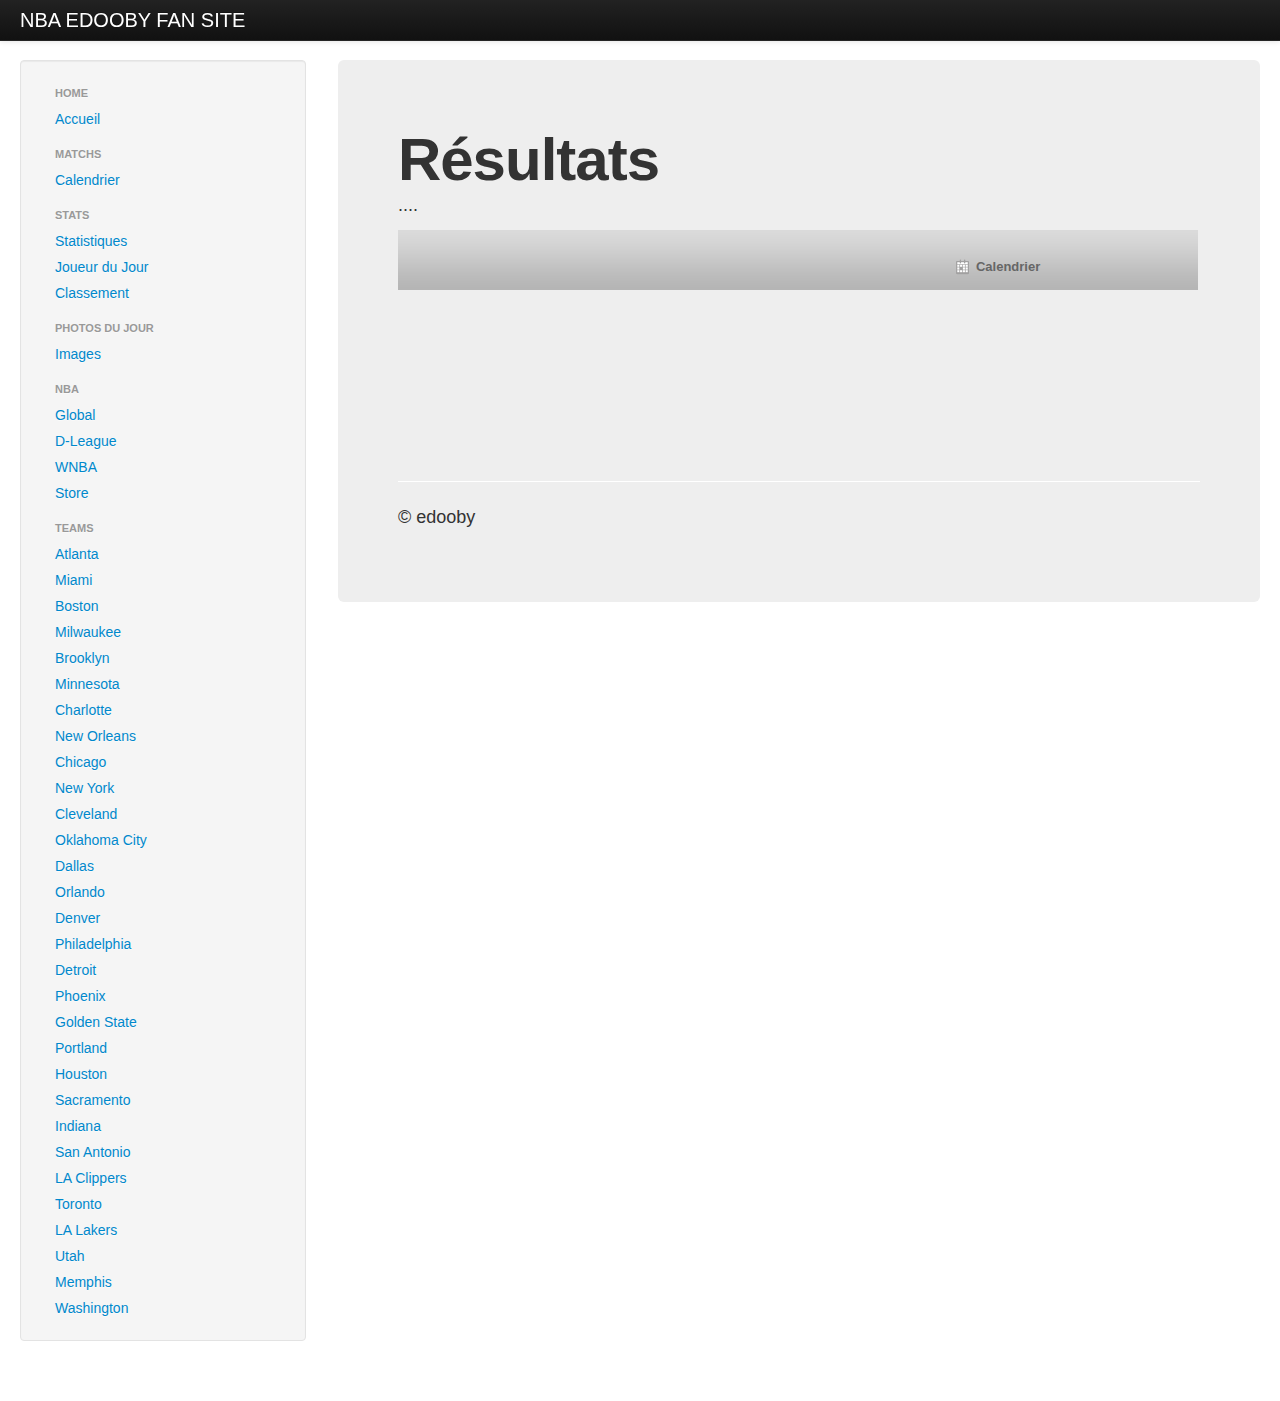
==== resultats.html @ 00b6b952 "index page with bootstrap results page CSS updated" ====
<!DOCTYPE html>
<html lang="en">
  <head>
    <meta charset="utf-8">
    <title>NBA fan site</title>
    <meta name="viewport" content="width=device-width, initial-scale=1.0">
    <meta name="description" content="">
    <meta name="author" content="">
	<meta name="application-name" content="EDOOBY"/>
	<meta name="msapplication-TileColor" content="#000000"/>
	<link rel="stylesheet" type="text/css" href="nba/player-v4/nba/styles/header.css" />
	<link rel="stylesheet" type="text/css" href="nba/player-v4/nba/styles/common.css" />
	<link rel="stylesheet" type="text/css" href="nba/player-v4/nba/styles/slideshow.css" />
	<link rel="stylesheet" type="text/css" href="nba/player-v4/nba/styles/combobox.css" />
	<link rel="stylesheet" type="text/css" href="nba/player-v4/nba/styles/scroller.css" />
	<link rel="stylesheet" type="text/css" href="nba/player-v4/nba/styles/home.css" />
	<link rel="stylesheet" type="text/css" href="nba/player-v4/nba/styles/video.css" />
	<link rel="stylesheet" type="text/css" href="nba/player-v4/nba/styles/browse.css" />
	<link rel="stylesheet" type="text/css" href="nba/player-v4/nba/styles/footer.css" />
	<link rel="stylesheet" type="text/css" href="nba/player-v4/nba/styles/datepicker.css" />
	<script type="text/javascript" src="nba/player-v4/nba/scripts/jquery-1.6.2.min.js"></script>
	<script type="text/javascript" src="nba/player-v4/nba/scripts/jquery.touchcarousel-1.0.min.js"></script>
	<script type="text/javascript" src="nba/player-v4/nba/scripts/jquery.mousewheel.3.0.4.min.js"></script>
	<script type="text/javascript" src="nba/player-v4/nba/scripts/jquery.ui.datepicker.js"></script>
	<script type="text/javascript" src="nba/player-v4/nba/scripts/config.js"></script>
	<script type="text/javascript" src="nba/player-v4/nba/scripts/common.js"></script>
	<script type="text/javascript" src="nba/player-v4/nba/scripts/scroller.js"></script>
	<script type="text/javascript" src="nba/player-v4/nba/scripts/combobox.js"></script>
	<script type="text/javascript" src="nba/player-v4/nba/scripts/home.js"></script>
	<script type="text/javascript" src="nba/player-v4/nba/scripts/schedule.js"></script>
	<script type="text/javascript" src="nba/player-v4/nba/scripts/neulion/util.js"></script>
	<script type="text/javascript">
	  var _gaq = _gaq || [];
	  _gaq.push(['_setAccount', g_gaaccount]);
	  _gaq.push(['_trackPageview']);
	  (function() {
	    var ga = document.createElement('script'); ga.type = 'text/javascript'; ga.async = true;
	    ga.src = ('https:' == document.location.protocol ? 'https://ssl' : 'http://www') + '.google-analytics.com/ga.js';
	    var s = document.getElementsByTagName('script')[0]; s.parentNode.insertBefore(ga, s);
	  })();
	</script>
	

    <!-- Le styles -->
    <link href="bootstrap/css/bootstrap.css" rel="stylesheet">
    <style type="text/css">
      body {
        padding-top: 60px;
        padding-bottom: 40px;
      }
      .sidebar-nav {
        padding: 1px 5;
      }
    </style>
    <link href="bootstrap/css/bootstrap-responsive.css" rel="stylesheet">

    <!-- HTML5 shim, for IE6-8 support of HTML5 elements -->
    <!--[if lt IE 9]>
      <script src="http://html5shim.googlecode.com/svn/trunk/html5.js"></script>
    <![endif]-->

    <!-- Fav and touch icons -->
    <link rel="shortcut icon" href="../assets/ico/favicon.ico">
    <link rel="apple-touch-icon-precomposed" sizes="144x144" href="../assets/ico/apple-touch-icon-144-precomposed.png">
    <link rel="apple-touch-icon-precomposed" sizes="114x114" href="../assets/ico/apple-touch-icon-114-precomposed.png">
    <link rel="apple-touch-icon-precomposed" sizes="72x72" href="../assets/ico/apple-touch-icon-72-precomposed.png">
    <link rel="apple-touch-icon-precomposed" href="../assets/ico/apple-touch-icon-57-precomposed.png">
  </head>

  <body>
  
</script>

    <div class="navbar navbar-inverse navbar-fixed-top">
      <div class="navbar-inner">
        <div class="container-fluid">
          <a class="btn btn-navbar" data-toggle="collapse" data-target=".nav-collapse">
            <span class="icon-bar"></span>
            <span class="icon-bar"></span>
            <span class="icon-bar"></span>
          </a>
          <a class="brand" href="index.html">NBA EDOOBY FAN SITE</a>
        </div>
      </div>
    </div>
	

    <div class="container-fluid">
        <div class="row-fluid">
        <div class="span3">
        <div class="well sidebar-nav">
        <ul class="nav nav-list">
              <li class="nav-header">Home</li>
				<li><a href="index.html">Accueil</a></li>
            <li class="nav-header">Matchs</li>  
				<li><a href="calendrier.html">Calendrier</a></li>
              <li class="nav-header">Stats</li>
				<li><a href="stat.html">Statistiques</a></li>
				<li><a href="joueur_de_la_nuit.html">Joueur du Jour</a></li>
				<li><a href="classement.html">Classement</a></li>
              <li class="nav-header">Photos du jour</li>
				<li><a href="images.html">Images</a></li>
			  <li class="nav-header">NBA</li>
				<li><a href="http://www.nba.com/global/" class="teamNavGlobal">Global</a></li>
				<li><a href="http://www.nba.com/dleague/" class="teamNavDleague">D-League</a></li>
				<li><a href="http://www.wnba.com" class="teamNavWNBA">WNBA</a></li>
				<li><a href="http://www.nba.com/global/storelinkhandler.html" class="teamNavStore" target="_blank">Store</a></li>
			<li class="nav-header">Teams</li>
				<li><a href="http://www.nba.com/hawks/">Atlanta</a></li>
	            <li><a href="http://www.nba.com/heat/">Miami</a></li>
	            <li><a href="http://www.nba.com/celtics/">Boston</a></li>
	            <li><a href="http://www.nba.com/bucks/">Milwaukee</a></li>
	            <li><a href="http://www.nba.com/nets/">Brooklyn</a></li>
	            <li><a href="http://www.nba.com/timberwolves/">Minnesota</a></li>
	            <li><a href="http://www.nba.com/bobcats/">Charlotte</a></li>
	            <li><a href="http://www.nba.com/hornets/">New Orleans</a></li>
	          	<li><a href="http://www.nba.com/bulls/">Chicago</a></li>
	            <li><a href="http://www.nba.com/knicks/">New York</a></li>
	           	<li><a href="http://www.nba.com/cavaliers/">Cleveland</a></li>
	            <li><a href="http://www.nba.com/thunder/">Oklahoma City</a></li>
	           	<li><a href="http://www.nba.com/mavericks/">Dallas</a></li>
	            <li><a href="http://www.nba.com/magic/">Orlando</a></li>
	           	<li><a href="http://www.nba.com/nuggets/">Denver</a></li>
	            <li><a href="http://www.nba.com/sixers/">Philadelphia</a></li>
	           	<li><a href="http://www.nba.com/pistons/">Detroit</a></li>
	           	<li><a href="http://www.nba.com/suns/">Phoenix</a></li>
	           	<li><a href="http://www.nba.com/warriors/">Golden State</a></li>
	            <li><a href="http://www.nba.com/blazers/">Portland</a></li>
	           	<li><a href="http://www.nba.com/rockets/">Houston</a></li>
	            <li><a href="http://www.nba.com/kings/">Sacramento</a></li>
	           	<li><a href="http://www.nba.com/pacers/">Indiana</a></li>
	            <li><a href="http://www.nba.com/spurs/">San Antonio</a></li>
	          	<li><a href="http://www.nba.com/clippers/">LA Clippers</a></li>
	            <li><a href="http://www.nba.com/raptors/">Toronto</a></li>
	           	<li><a href="http://www.nba.com/lakers/">LA Lakers</a></li>
	            <li><a href="http://www.nba.com/jazz/">Utah</a></li>
	           	<li class="last" style="border-bottom:0px;"><a href="http://www.nba.com/grizzlies/">Memphis</a></li>
	            <li class="last" style="border-bottom:0px;"><a href="http://www.nba.com/wizards/">Washington</a></li>
			
		</ul>
	    </div><!--/.well -->
        </div><!--/span-->
       

		

	   <div class="span9">
          <div class="hero-unit">
		  
		  
	
            <h1>R&eacute;sultats</h1>
            <p>.... </p>
<script type="text/javascript">
var qusername = "";
var hasPremiumAccess = false;
var isAuth = hasPremiumAccess;
var isSub = false;
var isBlocked = false;
var locResource = "nba/player-v4/nba/";
var baseurl = "#";
var locale = "fr_FR";
var buyGameCheck = false;

$(".language").mouseover(function(){$(".language").addClass("whiteTab"); });
$(".language").mouseout(function(){$(".language").removeClass("whiteTab"); });
$(".userInfoBox").mouseover(function(){$(".userInfoBox").addClass("whiteTab"); });
$(".userInfoBox").mouseout(function(){$(".userInfoBox").removeClass("whiteTab"); });
var showRegForm=false;
var showLoginForm=false;

if($(".mobile .value").height() < 20) $(".mobile .value").css("line-height", "32px");
else $(".mobile .value").css("padding-top", "1px");

function showRegFrame(value)
{
	if(value)
	{
		$("#caButton a").addClass("whiteTab");
		$("#caButton a").removeClass("blueBtn");
		$("#caButton iframe").show();
		$("#caButton .closeBtn").show();
		if($("#caButton iframe").attr("src") == undefined || $("#caButton iframe").attr("src") == "")
		{
			var u = location.href;
			if(window.g_refreshUrl!=null)
				u = g_refreshUrl;
			else
			{
				if(u.indexOf("#_=_")!=-1)
					u = u.substr(0, u.indexOf("#_=_"));
				if(u.indexOf("?")!=-1)
					u = u.substr(0, u.indexOf("?"));
			}
		}
	}
	else
	{
		$("#caButton a").addClass("blueBtn");
		$("#caButton a").removeClass("whiteTab");
		$("#caButton iframe").hide();
		$("#caButton .closeBtn").hide();
	}
}
function turnOnScore(){ $(".shscore li:eq(0)").click(); }
function turnOffScore(){ $(".shscore li:eq(1)").click(); }
g_prefs.showScores = (getCookieByName("showScore") == "false") ? false : true;
jQuery(document).ready(function($) {
	$(".shscore li").click(function(){
		g_prefs.showScores = $(this).attr("name") == "on" ? true : false;
		showhideScore(false);
		addCookie('showScore', g_prefs.showScores);
	});
	showhideScore(true);
});
if(g_prefs.favorite == undefined && getCookieByName("favorite")!=null) g_prefs.favorite = getCookieByName("favorite");

	
	

$.ajaxSetup({ cache: true });
</script>

<script>
	var g_appsDownload = null;
	if(getCookieByName("nbatvapps")==null)
	{
		var ua = navigator.userAgent.toLowerCase();
		
		updateAppsDialog(ua);
	}
</script>
<script type="text/javascript">
baseurlSecure = "#";
g_gamescheck = false;
g_needCache = true;
var currentDate = new Date(new Date().setDate(new Date().getDate()-1));
if(currentDate.getHours() < 12) today = new Date(currentDate.getTime() - 24 * 3600 * 1000);
else today = new Date(currentDate.getTime());
today.setHours(2,0,0,0);
var g_refreshUrl = "#";

jQuery(document).ready(function($) {
	$teamBox = $(".teamBox");
	$teamBox.mouseover(function(){$(".whiteTab", $teamBox).removeClass("mouseup"); });
	$teamBox.mouseout(function(){$(".whiteTab", $teamBox).addClass("mouseup"); });
	
	jQuery('div.calendarSelector').datepicker({
		dateFormat: 'yy/m/d',
		prevText: 'Prev',
		nextText: 'Next',
		monthNames: ['Janvier','F&eacute;vrier','Mars','Avril','Mai','Juin', 'Juillet','Ao�t','Septembre','Octobre','Novembre','D&eacute;cembre'],
		dayNamesMin: ['DIM', 'LUN', 'MAR', 'MER', 'JEU', 'VEN', 'SAM'],
		dayNames: ['Dimanche', 'Lundi', 'Mardi', 'Mercredi', 'Jeudi', 'Vendredi', 'Samedi'],
		firstDay: 0,
		onSelect: function(dateText, inst) {
			var od = new Date(dateText.split("/")[0], dateText.split("/")[1]-1, dateText.split("/")[2]);
			var sd = od.getDay() == 0 ? 6 : od.getDay() - 1;
			var nd = getFirstDayOfWeek(od);
			hasScheduled = false;
			if(firstDate != undefined && compareDate(firstDate,nd))
				showGamesByDate(sd);
			else
			{
				selectedDay = sd;
				firstDate = nd;
				var ret = checkDatePosition(firstDate);
				updateCalendar(nd.getFullYear(), nd.getMonth() + 1, nd.getDate(), ret[0], ret[1]);
				getSchedule(nd.getFullYear(), nd.getMonth() + 1, nd.getDate());
			}
		},
		minDate: new Date(minDate),
		maxDate: new Date(maxDate)
	});
	defaultDate = today;
	if(scheduleDefaultDate != null) defaultDate = new Date(Math.max(today.getTime(), scheduleDefaultDate.getTime()));
	var date = getFirstDayOfWeek(defaultDate);
	selectedDay = defaultDate.getDay() == 0 ? 6 : defaultDate.getDay() - 1;
	if(defaultDate > maxDate)
	{
		date = getFirstDayOfWeek(maxDate);
		selectedDay = maxDate.getDay() == 0 ? 6 : maxDate.getDay() - 1;
	}
	getSchedule(date.getFullYear(), date.getMonth() + 1, date.getDate());
	getWhatsNew();
});	
</script>

<script type="text/javascript">
	var carouselInstance;
	function getDL()
	{
		$.getScript(dlSrc, function()
		{
			generateSlideshow();
			/*setTimeout(function() {
	            getDL();
	        }, g_dl.refresh * 10);*/
		});
	}
	
	function generateSlideshow()
	{
		if(carouselInstance)
		{
			if(carouselInstance.autoplayTimer)
				clearInterval(carouselInstance.autoplayTimer);
		}
		$("#carousel-single-image").html('<ul class="touchcarousel-container"></ul>');
		$.each(g_dl.dl,function(key, val){
			var valid = true;
			var cc = "FR";
			if(val.geoAllow!=null && val.geoAllow.length>0)
			{
				if(val.geoAllow.indexOf(cc)==-1)
					valid = false;
			}
			if(val.geoDeny!=null && val.geoDeny.length>0)
			{
				if(val.geoDeny.indexOf(cc)!=-1)
					valid = false;
			}
			if(valid)
			{
				var link = "";
				var title = "";
				var description = "";
				//var btnTxt = "Regarder";
				switch(val.type)
				{
					case 0:
						//link = "/nba/video/" + val.program.slug;
						title = val.program.title;
						description = val.program.description;
						break;
					case 1:
						//var statusStr = "Direct : ";
						if(val.game.id.length == 8) val.game.id = "00" + val.game.id;
						//link = baseurl + 'games/' + formatDateToArray(val.game.gameDate)[0] + formatDateToArray(val.game.gameDate)[1] + formatDateToArray(val.game.gameDate)[2] + '/' + val.game.visitor + val.game.home + '/' + val.game.id;
						title = teams[val.game.visitor].name + " contre. " + teams[val.game.home].name;
						description = title;
						break;
				}
				if(val.link!=null && val.link.length>0)
					link = val.link;
				if(val.title!=null && val.title.length>0)
					title = val.title;
				if(val.description!=null && val.description.length>0)
					description = val.description;
				
			}
		});
		carouselInstance = $("#carousel-single-image").touchCarousel({
			pagingNav: (g_dl.dl.length > 1),
			scrollbar: false,
			directionNavAutoHide: false,
			itemsPerMove: 1,
			loopItems:false,				
			directionNav: false,
			autoplay:true,
			autoplayDelay: 10000,
			useWebkit3d: false,
			transitionSpeed: 1000
		}).data('touchCarousel');
	}	
	jQuery(document).ready(function($) { getDL(); });
 </script>
<div id="browseContainer">
	<div class="browseSelectorContainer">
		<div class="weekSelector"></div>
		<div id="calendarSelector" class="calendarSelector">
			<div class="middle">Calendrier</div>
		</div>
		<div class="viewLabels">
			<div class="teamBox">
				
			
		

				

<script type="text/javascript">
function changed(e, key, item){
	$(".favTeamBox").removeClass("noFav");
	$(".teamName").html(item.city + " " + item.name);
	$(".teamLogo").attr("src", locResource + "images/teams/" + key + ".png");
	g_prefs.favorite = key;
	if(isSub)
		invokeSyncCall("/nba/servlets/","prefupdate","favorite="+key, function(){});
	else
		addCookie('favorite', g_prefs.favorite);
}
jQuery(document).ready(function($) {
	$(".comboContainer").bind("changed", changed);
	var t = {};
	$.each(teams,function(key, val){
		if(val.division != "") t[key] = val;
	});
	var obj = { dropHeight:165, dataProvider:t, showScrollBar:true, labelField:["city","name"] };
	if(g_prefs.favorite != null) obj.selectedItem = teams[g_prefs.favorite];
	$(".comboContainer").combobox(obj);
	$dropdown = $(".teamDropdown");
	$.each(teams,function(key, val){
		if(val.division != "")
		{
			var teamName = val.city + " " + val.name;
			var teamStr = '<div class="teamIco"><img alt="'+ key +'" src="' + locResource + 'images/teams/' + key + '.png" /><br/><span>' + teamName + '</span></div>';
			var divistion = val.division.toLowerCase();
			$("."+divistion+":eq(0)").append(teamStr);
		}
	});
	$(".showAll").click( function() {
		filterByTeam("");
		$("#teamLabel").html($("#label_team").html());
	});
	$(".teamIco").click( function() {
		var teamCode = $(this).find("img").attr("alt");
		filterByTeam(teamCode);
		$("#teamLabel").html($("#label_team").html()+ "(" + teamCode + ")");
		$(".teamDropdown").css("display", "none");
		setTimeout(function() {
			$(".teamDropdown").css("display", "");
		}, 100);
	});
	if(g_prefs.favorite != null)
	{
		var teamName = teams[g_prefs.favorite].city + " " + teams[g_prefs.favorite].name;
		$(".teamLogo", $dropdown).attr("src", "nba/player-v4/nba/images/teams/" + g_prefs.favorite + ".png");	
		$(".teamName", $dropdown).html(teamName);
	}
	else
		$(".favTeamBox", $dropdown).addClass("noFav");
});
</script>				
			</div>
		</div>
	</div>
	
	<div class="browseResultContainer"></div>
	
	
</div>
	
<div style="display:none;">
<div id="ampm_am">Matin</div>
<div id="ampm_pm">Soir</div>
<div id="blackout_txt">NON DISPONIBLE</div>
<div id="calendar_day_min_0">DIM</div>
<div id="calendar_day_min_1">LUN</div>
<div id="calendar_day_min_2">MAR</div>
<div id="calendar_day_min_3">MER</div>
<div id="calendar_day_min_4">JEU</div>
<div id="calendar_day_min_5">VEN</div>
<div id="calendar_day_min_6">SAM</div>
<div id="calendar_month_min_1">Jan</div>
<div id="calendar_month_min_2">F&eacute;v</div>
<div id="calendar_month_min_3">Mar</div>
<div id="calendar_month_min_4">Avr</div>
<div id="calendar_month_min_5">Mai</div>
<div id="calendar_month_min_6">Juin</div>
<div id="calendar_month_min_7">Juil</div>
<div id="calendar_month_min_8">Ao�t</div>
<div id="calendar_month_min_9">Sep</div>
<div id="calendar_month_min_10">Oct</div>
<div id="calendar_month_min_11">Nov</div>
<div id="calendar_month_min_12">D&eacute;c</div>
<div id="no_games_on_this_date">Pas de matchs � cette date</div>
<div id="game_buy_game">Acheter ce match</div>
<div id="game_final">FINAL</div>
<div id="game_has_ended">Le match est termin�</div>
<div id="game_has_not_begun">Le match n'a pas commenc�</div>
<div id="game_live">DIRECT</div>
<div id="game_or">ou</div>
<div id="game_ot">OT</div>
<div id="game_preview">Essai</div>
<div id="game_recap">R�capitulatif</div>
<div id="game_set_reminder">D�finir un rappel</div>
<div id="game_single_game">Match unique</div>
<div id="game_watch_game">Regarder le match</div>
<div id="game_watch_this_game">Regarder ce match</div>
<div id="label_team">�quipe</div>
</div>

	
	
		
			
			
			
				<script type="text/javascript">var axel = Math.random() + "";var a = axel * 10000000000000;document.write('<iframe src="http://fls.doubleclick.net/activityi;src=3542852;type=nbala604;cat=nbatv597;ord=1;num=' + a + '?" width="1" height="1" frameborder="0" style="display:none"></iframe>');</script><noscript><iframe src="http://fls.doubleclick.net/activityi;src=3542852;type=nbala604;cat=nbatv597;ord=1;num=1?" width="1" height="1" frameborder="0" style="display:none"></iframe></noscript>
			
			
			
			
			
			
				
	
			
			
			

      <hr>

      <footer>
        <p>&copy; edooby</p>
      </footer>

    </div><!--/.fluid-container-->

    <!-- Le javascript
    ================================================== -->
    <!-- Placed at the end of the document so the pages load faster -->
    <script src="bootstrap/js/jquery.js"></script>
    <script src="bootstrap/js/bootstrap-transition.js"></script>
    <script src="bootstrap/js/bootstrap-alert.js"></script>
    <script src="bootstrap/js/bootstrap-modal.js"></script>
    <script src="bootstrap/js/bootstrap-dropdown.js"></script>
    <script src="bootstrap/js/bootstrap-scrollspy.js"></script>
    <script src="bootstrap/js/bootstrap-tab.js"></script>
    <script src="bootstrap/js/bootstrap-tooltip.js"></script>
    <script src="bootstrap/js/bootstrap-popover.js"></script>
    <script src="bootstrap/js/bootstrap-button.js"></script>
    <script src="bootstrap/js/bootstrap-collapse.js"></script>
    <script src="bootstrap/js/bootstrap-carousel.js"></script>
    <script src="bootstrap/js/bootstrap-typeahead.js"></script>




			
			
				
	
	
	
  </body>
</html>
---- nba/player-v4/nba/styles/header.css ----
#header{ width:1180px; margin:auto; }
div#globalTeamNavWrapper{background:#000; width:100%; height:20px; position:relative; z-index:1000; text-align:center; padding-top:10px; }
div#globalTeamNavWrapper img{border:0px;}
div#globalTeamNavWrapper ul#globalTeamNav{padding:0px; list-style:none; text-align:center; margin:0px auto 0px auto !important; }
ul#globalTeamNav li{position:relative; z-index:1; height:16px; line-height:16px;  margin:0 7px; }
ul#globalTeamNav li,
ul#globalTeamNav li ul li,
ul#globalTeamNav li ul li ul li{float:left; display:inline; text-align:left;}
ul#globalTeamNav li ul li{margin:0px; height:auto; line-height:auto;}
ul#globalTeamNav li ul{margin:0px; padding:0px; list-style:none;}

ul#globalTeamNav li a{display:block; height:16px; float:left; font-weight:bold; font-size:11px; color: #888; text-decoration:none; }
ul#globalTeamNav li.logo a{padding-left:11px; margin:0 53px 0 13px; background: url(../images/arrow-lef-top-menu.png) no-repeat center left; color:#ccc;}
ul#globalTeamNav li a.teamNavGlobal,
ul#globalTeamNav li a.teamNavTeams{padding-right:11px; background: url(../images/arrow-down-top-menu.png) no-repeat center right;}

ul#globalTeamNav li ul#teamSubNav{display:none; position:absolute; top:16px; left:-16px; width:230px; height:500px; z-index:999; border-top:0px; }
ul#globalTeamNav li ul#globalSubNav{display:none; position:absolute; top:16px; left:-16px; z-index:999; width:230px; height:525px;}
ul#globalTeamNav li ul li a{background:#000; width:230px; height:24px; line-height:24px; padding:0px;  margin:0px; text-indent:10px; overflow:hidden; border-bottom:1px solid #242323;}
ul#globalTeamNav li ul li a:hover{background: #242323; color:#ccc;}
ul#globalTeamNav li ul li.teamHDR{background:#000; color:#888; font-weight:bold; font-size:12px; text-transform:uppercase; border-bottom:0px; width:230px; height:428px; overflow:hidden; text-indent:10px;}
ul#globalTeamNav li ul li ul{width:230px; position:relative; top:0px;}
ul#globalTeamNav li ul li ul li{width:115px; line-height:24px; height:24px; overflow:hidden; margin:0px; border-bottom:1px solid #242323;}
ul#globalTeamNav li ul li ul li.last{border-bottom:0px !important;}
ul#globalTeamNav li ul li a{font-size:12px; text-decoration:none; font-weight:bold; text-transform:none; line-height:24px; margin:0px;}
ul#globalTeamNav li ul li a:hover{}
ul#globalTeamNav li ul#teamSubNav li ul a{width:115px;}

ul#globalTeamNav li:hover ul#teamSubNav,
ul#globalTeamNav li.sfhover ul#teamSubNav,
ul#globalTeamNav li:hover ul#globalSubNav,
ul#globalTeamNav li.sfhover ul#globalSubNav{display:block;}

#header .menuNav{ background:url('../images/headerBg.gif') repeat-X; height:50px; }

div.logoGametime{ background:url('../images/logogametime.png') no-repeat; width:171px; height:26px; display:inline-block; margin:12px 5px 0 15px; float:left; }
div.logoVideo{ background:url('../images/logovideo.png') no-repeat; width:171px; height:26px; display:inline-block; margin:12px 5px 0 15px; float:left; }
div.logoLp{ background:url('../images/logolp.png') no-repeat; width:171px; height:26px; display:inline-block; margin:12px 5px 0 15px; float:left; }
div.logoNbatv{ background:url('../images/logonbatv.png') no-repeat; width:171px; height:26px; display:inline-block; margin:12px 5px 0 15px; float:left; }

a.menuItem,a.menuItem:hover{ height:36px; float:left; font-size:13px; position:relative; margin-top:14px; text-decoration:none; }
a.menuItem div{ visibility:hidden; float:left; height:36px; color:#AAAAAA; font-weight:bold; line-height:36px; cursor:pointer; }
a.menuItem div.left{ background:url('../images/header-tab-left.png') no-repeat; width:10px; }
a.menuItem div.middle{ padding:0 6px; visibility:visible; text-align:center; min-width:60px; }
a.menuItem div.right{ background:url('../images/header-tab-right.png') no-repeat; width:10px; }
a.menuItem div.cover{ background:url('../images/header-tab-pattern-2.png') no-repeat; width:82px; position:absolute; left:0px; top:0px; }
.menuNav a.selected div{ cursor:default; }
.menuNav .selected div.left,.menuNav .selected div.right,.menuNav .selected div.cover{ visibility:visible; }
.menuNav .selected div.middle{ background:#000000; border-bottom:3px #CD0720 solid; height:33px; }

a.mobile,a.mobile:hover{ margin:9px 9px 0 0; height:32px; float:left; text-decoration:none; }
a.mobile div{ float:left; height:32px; color:#AAAAAA; font-weight:bold; /*line-height:32px;*/ font-size:11px; cursor:pointer; }
a.mobile div.middle{ background:url('../images/mobile_mid.png') repeat-x; padding:0 9px 0 4px; max-width:125px; }
a.mobile div.left{ background:url('../images/mobile.png') no-repeat; width:40px; }
a.mobile div.right{ background:url('../images/mobile.png') no-repeat -40px 0px; width:10px; }
a.mobile:hover div.middle,a.mobile:hover div.left{ background-position:0px -32px; }
a.mobile:hover div.right{ background-position:-40px -32px; }

#header .menuNav #loginBox{ z-index:11; position:relative; float:left; margin-top:9px; }
#header .menuNav #loginBox iframe{ position:absolute; display:none; top:41px; border:none; border-bottom:5px #CCCCCC solid; }
#header .menuNav #caButton iframe{ width:600px; height: 308px; right:-60px; height:465px; }
#header .menuNav #loginButton iframe{ height: 308px; right:-60px; width: 558px; }
#header .menuNav .closeBtn{ display:none; position:absolute; right:-50px; top:50px; background:url('../images/x.png'); width:11px; height:12px; }

#header .menuNav #caButton{ cursor:pointer; float:left; }
#header .menuNav #loginButton{ margin:0px 0px 0px 5px; cursor:pointer; float:left; }
#header .menuNav #loginBox .whiteTab .middle{ font-size:12px; padding:0 5px; line-height:30px; }
#header .menuNav #loginBox .blueBtn{ margin-top:1px; }
#header .menuNav #loginBox .whiteTab{ font-size:12px; font-weight:bold; display:block; height:41px; }

#header .menuNav .userBox{ z-index:11; float:left; color:#777777; font-size:11px; font-weight:bold; padding:0 5px; border-left:1px #2C2A2B solid; margin-left:9px; }
#header .menuNav .userBox .userInfoBox{ margin-top:9px; cursor:pointer; position:relative; z-index:100; }
#header .menuNav .userBox .userInfoBox .left,#header .menuNav .userBox .userInfoBox .right{ width:10px; height:41px; float:left; }
#header .menuNav .userBox .userInfoBox .middle{ background-image:url('../images/arrow-user.png');background-repeat:no-repeat;background-position:right 14px;padding-right:16px;line-height:34px;float:left; }
#header .menuNav .userBox .userInfoBox img{ float:left; margin:4px 10px 0 0; }
#header .menuNav .userBox .userInfoBox .txt{ float:left; white-space:nowrap; color:#777777; line-height:31px; max-width:117px; max-height:31px; overflow:hidden; }
#header .menuNav .userBox .userInfoBox .txt .username{ color:#AAAAAA; white-space:nowrap; }
#header .menuNav .userBox .userInfoBox:hover .txt{ color:#999999; }
#header .menuNav .userBox .userInfoBox:hover .txt .username{ color:#666666; }
#header .menuNav .userBox .dropdown{ display:none; white-space:nowrap; height:auto; position:absolute; background:#FFFFFF; border-bottom:5px #cccccc solid; top:41px; left:0px; z-index:100; padding:10px; }
#header .menuNav .userBox .userInfoBox:hover .dropdown{ display:block; }
#header .menuNav .userBox .dropdown .last{ border:none; }
#header .menuNav .userBox .dropdown a{ display:block; color:#666666; border-bottom:1px #EBEBEB solid; line-height:31px; padding:0 9px; }
#header .menuNav .userBox .dropdown a:hover{ color:#006BB6; }

#header .menuNav .userBox .dropdown .blueBtn .left,.blueBtn .right,.blueBtn .middle,.blueBtn:hover .left,.blueBtn:hover .right,.blueBtn:hover .middle{ text-align:center; color:#FFFFFF; background:url('../images/blue-button.png') no-repeat; height:30px; }
#header .menuNav .userBox .dropdown .blueBtn .left,.blueBtn .right{ width:10px; }
#header .menuNav .userBox .dropdown .blueBtn .middle{ background:#177BC7; }
#header .menuNav .userBox .dropdown .blueBtn .right{ background-position:-10px 0px; }
#header .menuNav .userBox .dropdown .blueBtn:hover .left{ background-position:0px -30px; }
#header .menuNav .userBox .dropdown .blueBtn:hover .middle{ background:url('../images/blue-button-mid_mo.png'); }
#header .menuNav .userBox .dropdown .blueBtn:hover .right{ background-position:-10px -30px; }

#header .menuNav .language{ z-index:11; cursor:pointer; float:left; color:#AAAAAA; font-size:11px; font-weight:bold; border-left:1px #2C2A2B solid; margin-top:9px; position:relative; z-index:100; }
#header .menuNav .language:hover .dropdown{ display:block; }
#header .menuNav .language .left,#header .menuNav .language .right{ width:10px; height:41px; float:left; }
#header .menuNav .language .middle{ background-image:url('../images/arrows_language.png');background-repeat:no-repeat;background-position:right 12px;padding:0 10px 0 5px;line-height:34px;float:left; }
#header .menuNav .language .dropdown { display:none; height:auto; padding:12px 20px 12px 20px; background:#FFFFFF; border-bottom:5px #cccccc solid; position:absolute; top:41px; right:0px; z-index:100; min-width:138px; }
#header .menuNav .language .dropdown a{ display:block; color:#999999; border-bottom:1px #EBEBEB solid; line-height:26px; }
#header .menuNav .language .dropdown .last{ border:none; }
#header .menuNav .language .dropdown a:hover{ color:#666666; }
#header .menuNav .language .dropdown .selected,#header .menuNav .language .dropdown .selected:hover{ color:#006BB6; }

#betaAlert{ background:#5a0000; border:1px #fb0200 solid; width:1148px; height:34px; padding:0 16px; margin:auto; color:#FFFFFF; line-height:34px; font-size:12px; }
#betaAlert a{ text-decoration:underline; color:#FFFFFF; }
#betaAlert .desc{ float:left; }
#freePreviewBar{max-width:1180px;max-height:36px;overflow:hidden;margin:auto}

a.adaptBtn{ display: inline-block; height: 100%; font-size:11px; font-family:arial; }
a.adaptBtn span { display: inline-block; cursor: pointer; }
a.adaptBtn .btnLeft { background: url(../images/blue-button.png) 0 0; width: 10px; height: 30px; }
a.adaptBtn .btnRight { background: url(../images/blue-button.png) -10px 0; width: 10px; height: 30px; }
a.adaptBtn .btnContent { background: none repeat scroll 0 0 #177BC7; height: 30px; line-height: 30px; color: #FFF; padding:0 10px; vertical-align: top; }
a.adaptBtn .btnContent span { font-weight:normal; color:#C5E5FC; font-size:12px; }
a.adaptBtn:hover .btnLeft { background-position: 0 -30px; }
a.adaptBtn:hover .btnRight { background-position: -10px -30px; }
a.adaptBtn:hover .btnContent { background:url('../images/blue-button-mid_mo.png') repeat-x; }
---- nba/player-v4/nba/styles/common.css ----
body{ margin:0px; padding:0px; background:#000000; font-family:Arial; font-size:13px; -webkit-text-size-adjust:none; }
div{ z-index:1; }
table { border-collapse: collapse; border-spacing: 0; }
td { padding:0; }
.clearDiv{ clear:both; float:none; height:0px; }
a{ text-decoration:none; }
a:hover{ text-decoration:none; }

a.blueBtn,a.grayBtn{ text-decoration:none !important; float:left; cursor:pointer; font-family:Arial; color:#FFFFFF; font-size:12px; font-weight:bold; display:block; height:30px; text-align:center; }
a.blueBtn .left,a.blueBtn .right,a.blueBtn .middle,a:hover.blueBtn .left,a:hover.blueBtn .right,a:hover.blueBtn .middle{ background:url('../images/blue-button.png') no-repeat; height:30px !important; float:left; display:inline-block; }
a.blueBtn .left,a.blueBtn .right{ width:10px; }
a.blueBtn .middle{ background:#177BC7; padding:0 5px; line-height:29px !important; }
a.blueBtn .right{ background-position:-10px 0px; }
a:hover.blueBtn .left{ background-position:0px -30px; }
a:hover.blueBtn .middle{ text-decoration:none !important; background:url('../images/blue-button-mid_mo.png'); }
a:hover.blueBtn .right{ background-position:-10px -30px; }

a.grayBtn { color:#CCCCCC; font-size:10px; height:25px; }
a.grayBtn .left,a.grayBtn .right,a.grayBtn .middle{ background:url('../images/gray-btn.png') no-repeat; height:25px; float:left; }
a.grayBtn .left,a.grayBtn .right{ width:10px; }
a.grayBtn .middle{ background:#1D1D1D; line-height:25px; }
a.grayBtn .right{ background-position:-10px 0px; }

.bigBlueBtn .left,.bigBlueBtn .right,.bigBlueBtn .middle,.bigBlueBtn:hover .left,.bigBlueBtn:hover .right,.bigBlueBtn:hover .middle{ text-align:center; color:#FFFFFF; background:url('../images/blue-button-big.png') no-repeat; height:42px; }
.bigBlueBtn .left,.bigBlueBtn .right{ width:10px; }
.bigBlueBtn .middle{ background:#177BC7; }
.bigBlueBtn .right{ background-position:-10px 0px; }
.bigBlueBtn:hover .left{ background-position:0px -42px; }
.bigBlueBtn:hover .middle{ background:url('../images/blue-button-big-mid_mo.png'); }
.bigBlueBtn:hover .right{ background-position:-10px -42px; }

.whiteTab .left,.whiteTab .middle,.whiteTab .right{ height:41px; float:left; color:#666666; font-weight:bold; line-height:36px; }
.whiteTab .left{ background:url('../images/whiteTab.png') no-repeat; width:10px; }
.whiteTab .middle{ background-color:#FFFFFF; background-repeat:no-repeat; }
.whiteTab .right{ background:url('../images/whiteTab.png') -10px 0px; width:10px; }

.snsBox a.twitter,.snsBox a.facebook,.snsBox a.add,a.shareFav
{
	display:block;
	width:30px;
	height:30px;
	float:left;
	margin-left:10px;
}
a.shareFav{ background:url('../images/icon-share-fav.png'); }
.snsBox a.twitter{ background:url('../images/icon-share-twitter.png'); }
.snsBox a.facebook{ background:url('../images/icon-share-facebook.png'); }


.adBox
{
	font-size:9px;
	font-style:italic;
	color:#444444;
	margin-top:17px;
	font-family:Arial;
}
.adBox table
{
	margin-top:2px;
}
.adBox table div
{
	color:#999999;
	font-size:13px;
	font-weight:bold;
	font-style:normal;
	width:170px;
	margin:auto;
	text-align:left;
	line-height:17px;
}



#freeBox
{
	background:#CCCCCC;
	color:#333333;
	border-bottom:5px #C4C4C4 solid;
	padding:10px;
	font-size:11px;
	font-family:Arial;
	font-style:normal;
	font-weight:bold;
	margin-top:21px;
}
#freeBox img
{
	float:left;
	margin-right:11px;
}
#freeBox .title{ color:#336600; float:none; font-size:11px; width:160px; }
#freeBox .txt{ width:160px; font-size:10px; position:relative; }
#freeBox .txt .time{ position:absolute; font-size:10px; right:0px; color:#545454; font-style:normal; }

#player{
	width:1180px;
	height:800px;
	margin:auto;
	background-color:#333333;
}

#vod{ width:640px; height:360px; }
.installPlayer{ color:#cccccc; font-size:17px; text-align:center; font-weight:normal; }
.installPlayer a{color:#cccccc; }
.installPlayer a:hover{ text-decoration:underline; }

ul,li{
	padding:0;
	margin:0;
	list-style: none;
}

.left{ float:left; }
.right{ float:right; }

#mainContainer
{
	width:1180px;
	margin:auto;
}

.demoBox
{
	background:url('../images/demo-bg.png') repeat-x;
	position:absolute;
	top:18px;
	right:20px;
	padding:11px 20px 10px 15px;
	color:#FFFFFF;
	font-size:14px;
	font-weight:bold;
}
.demoBox img{ cursor:pointer; float:left; }
.demoBox div{ margin:5px 0 0 20px; float:left; line-height:19px; }
.demoBox a,.demoBox a:hover{ text-decoration:none; }
#cover,#rCover{ display:none; z-index:10; position:relative; width:1180px; margin:auto; }
#cover .black,#rCover .black{ left:0px; top:0px; z-index:9; position:absolute; width:1180px; height:800px; background:#000000; filter:alpha(opacity=60); -moz-opacity:.6; opacity:.6; }
#cover #demo{ z-index:9; position:absolute; width:854px; background:#000000; top:89px; left:170px; }
#cover #demo .closeBox{ position:relative; }
#cover #demo .closeBox a.closeBtn{ position:absolute; right:8px; top:7px; background:url('../images/x.png'); width:11px; height:12px; }
#cover #demo .closeBox a.closeBtn:hover{ background:url('../images/x_mo.png'); }
#cover #demo .player{ float:left; width:380px; height:214px; margin:20px; background:url('../images/demo2.jpg'); cursor:pointer; }
#cover #demo .infoBox{ float:left; border-left:1px #231F1E solid; padding-bottom:30px; }
#cover #demo .title{ font-size:19px; color:#FFFFFF; margin:15px 0 0 20px; }
#cover #demo .desc1{ color:#666666; margin:5px 20px 22px 20px; font-size:11px; font-weight:bold; }
#cover #demo .package{ color:#999999; padding:0 18px; float:left; }
#cover #demo .package .pDesc{ min-height:100px; }
#cover #demo .package p{ margin:5px 0; font-size:9px; font-weight:bold; }
#cover #demo .register{ width:178px; }
#cover #demo .premium{ border-left:1px #231F1E solid; width:178px; }
#cover #demo .package .title{ color:#CD0722; font-size:14px; font-weight:bold; margin:0; }

.closeBtn{ margin-top:7px; background:url('../images/x.png'); width:11px; height:12px; float:right; cursor:pointer; }
.closeBtn:hover{ margin-top:7px; background:url('../images/x_mo.png'); width:11px; height:12px; float:right; cursor:pointer; }

#reminderBox{ font-size:12px; font-weight:bold; z-index:10; width:340px; background:#000000; position:absolute; padding:0 22px; left:398px; top:110px; border:1px #999999 solid; }
#reminderBox a.closeBtn{ position:absolute; right:-15px; top:7px; margin-top:0px; }
#reminderBox .title{ color:#FFFFFF; font-size:19px; margin-bottom:6px; }
#reminderBox .desc{ color:#666666; margin-bottom:15px; }
#reminderBox ul{ margin-left:6px; }
#reminderBox ul li{ position:relative; line-height:25px; color:#999999; height:25px; cursor:pointer; background:url('../images/dot-white.png') no-repeat left center; padding-left:34px; font-size:12px; margin-bottom:16px; }
#reminderBox ul li.selected{ background-image:url('../images/dot-blue.png'); }
#reminderBox ul li input{ position:absolute; right:0px; background:url('../images/inputBg.png') no-repeat; width:245px; line-height:23px; height:25px; border:none; }
#reminderBox .cancelBtn{ float:left; margin:6px 18px 0 0; color:#FFFFFF; text-decoration:underline; cursor:pointer; font-size:11px; }
#reminderBox .moretxt{ border-top:1px solid #2A2625; margin-top:20px; color:#666666; padding:17px 0; }
#reminderBox .moretxt a{ color:#167CC7; text-decoration:underline; }

div.button_package
{
	height:48px;
	width:243px;
	background-image:url(../images/account/Button.png);
	background-repeat:no-repeat;
	color:#FFFFFF;
	font-size:12pt;
	font-weight:bold;
	cursor:pointer;
}

div.button_freetrial
{
	height:48px;
	width:243px;
	background-image:url(../images/account/blue_box.png);
	background-repeat:no-repeat;
	color:#FFFFFF;
	font-size:12pt;
	font-weight:bold;
	cursor:pointer;
}

#appsCover{ display:none; position:relative; width:1180px; margin:auto; /*top:-50px;*/ z-index:15;}
#appsCover .black{ left:0px; top:0px; z-index:9; position:absolute; width:1180px; height:800px; background:#000000; filter:alpha(opacity=60); -moz-opacity:.6; opacity:.6; }
#appsCover #appsDialog{z-index:16; left:290px; top:150px; position:absolute; width:600px;}
#appsCover #appsDialog a.closeAppsBtn{ position:absolute; width:59px; height:57px; background:url('../images/closeapps.png'); right:-29px; top:-25px; margin-top:0px; }
---- nba/player-v4/nba/styles/slideshow.css ----
img { border: 0; -ms-interpolation-mode: bicubic; vertical-align: middle; }

/**
* Carousel with a single image per view
**/
#carousel-single-image { width: 1180px; height: 470px; background: #242021; }
#carousel-single-image .touchcarousel-container { height: 100%; }
#carousel-single-image .touchcarousel-item { margin-right: 0; width: 1180px; height: 470px; }
#carousel-single-image img {
	width: 1180px;
	height: 470px;
	float:left;
	position: relative;
	display: block;
	background: #FFF;
	border: 0;	
	-webkit-box-shadow: 0 1px 6px rgba(0,0,0,0.6);
	-moz-box-shadow: 0 1px 6px rgba(0,0,0,0.6);
	box-shadow: 0 1px 6px rgba(0,0,0,0.6);
}
#carousel-single-image .tc-paging-container { margin-top: -29px; }

.touchcarousel{ position:relative; width:600px; height:400px; overflow:hidden; }
.touchcarousel .touchcarousel-container{ position:relative; margin:0; padding:0; list-style:none; left:0; }
.touchcarousel .touchcarousel-wrapper{ position:relative; overflow:hidden; width:100%; height:100%; }
.touchcarousel .touchcarousel-item{ margin:0; padding:0; float:left; }
.touchcarousel .touchcarousel-item.last{ margin-right:0!important; }
.touchcarousel .tc-paging-container{width:100%;overflow:hidden;position:absolute;margin-top:-22px;z-index:25}
.touchcarousel .tc-paging-centerer{float:left;position:relative;left:50%}
.touchcarousel .tc-paging-centerer-inside{float:left;position:relative;left:-50%}
.touchcarousel .tc-paging-item{background:url('../images/sprite-ml.png') no-repeat -95px -4px;width:16px;height:16px;-moz-opacity:.8;-webkit-opacity:.8;opacity:.8;float:left;cursor:pointer;position:relative;display:block;text-indent:-9999px}
.touchcarousel .tc-paging-item.current{background:url('../images/sprite-ml.png') no-repeat -95px -22px}
.touchcarousel .tc-paging-item:hover{-moz-opacity:1;-webkit-opacity:1;opacity:1}
---- nba/player-v4/nba/styles/combobox.css ----
table { border-collapse: collapse; border-spacing: 0; }
td { padding:0; }

.comboContainer{ float:left; }
.comboContainer .comboBox{ height:25px; cursor:pointer; /*position:absolute;*/ z-index:101; }
.comboContainer .comboBox div{ float:none; }
.comboContainer .comboBox .left,.comboContainer .comboBox .middle,.comboContainer .comboBox .right{ background:url('../images/comboBox.png') no-repeat; height:25px; /*float:left;*/ vertical-align:top; }
.comboContainer .comboBox .left{ width:4px; }
.comboContainer .comboBox .middle{ vertical-align:top; background-repeat:repeat-x !important; line-height:25px; background-color:#E4E4E4; background-position:0px -25px; color:#666666; width:187px; }
.comboContainer .comboBox .right{ width:14px; background-position:-4px 0px; }
.comboContainer .comboBox .selectLabel{ float:none; line-height:25px; padding-left:5px; }

.comboContainer .opened{ }
.comboContainer .opened .selectLabel{ border-bottom:1px #C8C8C8 solid; }
.comboContainer .opened .left,.comboContainer .opened .middle,.comboContainer .opened .right{ background:url('../images/comboBox-opened.png') no-repeat; height:25px; /*float:left;*/ }

.comboContainer .opened .dropdown{ display:block; font-size:12px; /*padding-left:5px;*/ }
.comboContainer .opened .left,.comboContainer .opened .right{ background:url('../images/comboBox-opened.png') no-repeat; height:26px; }
.comboContainer .opened .middle{ background:url('../images/dropdown_mid.png'); height:26px; }
.comboContainer .opened .right{ width:14px; background-position:-4px 0px; }

.comboBox .dropdown{ display:none; width:100%; /*margin-top:2px;*/ position:absolute; }
.comboBox .dropdown .dleft{ width:3px; background:url('../images/dropdown.png') repeat-y; }
.comboBox .dropdown .dright{ width:3px;background:#E4E4E4; }
.comboBox .dropdown .dmiddle{ background:#E4E4E4; width:208px; padding:3px 0 8px 7px; }
.comboBox .dropdown .ddleft,.comboBox .dropdown .ddright{ width:3px; height:3px; line-height:3px; background:url('../images/dropdown.png') -3px 0px; }
.comboBox .dropdown .ddright{ background-position:-8px 0px !important; }
.comboBox .dropdown .ddmiddle{ background:#E4E4E4; }

.comboBox .dropdown a{ display:block; height:24px; line-height:24px; color:#999999; }
.comboBox .dropdown a:hover{ color:#666666; }
.comboBox .dropdown .selected,.comboBox .dropdown .selected:hover{ color:#177BC6; }
---- nba/player-v4/nba/styles/scroller.css ----
.scrollerContainer{ position:relative; overflow:hidden;}

.scrollerContainer .content{ position:absolute; width:95%; }
.scrollerContainer table.trackX td,.scrollerContainer table.trackY td,.scrollerContainer table.thumbX td,.scrollerContainer table.thumbY td{ height:auto !important; }
.scrollerContainer .trackX,.scrollerContainer .trackY,.scrollerContainer .thumbX,.scrollerContainer .thumbY { position:absolute; }
.scrollerContainer .trackY{ width:4px; top:0px; right:0px; cursor:pointer; }
.scrollerContainer .trackY .top,.scrollerContainer .trackY .bottom{ width:4px; height:3px; overflow:hidden; background:url('../images/scrollBgY.png') no-repeat; }
.scrollerContainer .trackY .top{ background-position:0px -12px; }
.scrollerContainer .trackY .middle{ width:4px; background:#C7C7C7; height:100% !important; }
.scrollerContainer .trackY .bottom{ background-position:0px -15px; }

.scrollerContainer .thumbY{ width:4px; top:0px; right:0px; cursor:pointer; }
.scrollerContainer .thumbY .thumbtop,.scrollerContainer .thumbY .thumbbottom{ width:4px; height:3px; overflow:hidden; background:url('../images/scrollBgY.png') no-repeat; }
.scrollerContainer .thumbY .thumbmiddle{ width:4px; background:#363636; height:100% !important; }
.scrollerContainer .thumbY .thumbbottom{ background-position:0px -3px; }
.scrollerContainer .over .thumbtop{ background-position:0px -6px; }
.scrollerContainer .over .thumbmiddle{ background:#6E6E6E !important; }
.scrollerContainer .over .thumbbottom{ background-position:0px -9px; }


.scrollerContainer .trackX{ height:10px; left:0px; bottom:0px; cursor:pointer; z-index:4; }
.scrollerContainer .trackX .left,.scrollerContainer .trackX .right{ width:6px; height:10px; background:url('../images/scrollBgX.png') no-repeat; float:none; }
.scrollerContainer .trackX .center{ height:10px; background:#949494; width:100%; }
.scrollerContainer .trackX .right{ background-position:-7px 0px; }

.scrollerContainer .thumbX{ height:10px; left:0px; bottom:0px; cursor:pointer; z-index:5; }
.scrollerContainer .thumbX .thumbleft,.scrollerContainer .thumbX .thumbcenter,.scrollerContainer .thumbX .thumbright{ width:6px; height:10px; background:url('../images/scrollBgX.png') no-repeat; }
.scrollerContainer .thumbX .thumbleft{ background-position:-14px 0px; }
.scrollerContainer .thumbX .thumbcenter{ background-position:0px -10px; background-repeat:repeat-x; width:100%; }
.scrollerContainer .thumbX .thumbright{ background-position:-19px 0px; }
.scrollerContainer .over .thumbleft{ background-position:-27px 0px; }
.scrollerContainer .over .thumbcenter{ height:10px; background-position:0px -20px; background-repeat:repeat-x; width:100%; }
.scrollerContainer .over .thumbright{ background-position:-32px 0px; }

.scrollerContainer .bold{ width:auto; }

.dark .trackY .top,.dark .trackY .bottom{ background-image:url('../images/scrollBgY_dark.png'); }
.dark .thumbY .thumbtop,.dark .thumbY .thumbbottom{ background-image:url('../images/scrollBgY_dark.png'); }
.dark .trackY .middle{ background:#000000; }
.dark .thumbY .thumbmiddle{ background:#303030; }
---- nba/player-v4/nba/styles/home.css ----
#sgCover{ display:none; z-index:9; position:relative; width:1180px; margin:auto; /*top:-50px;*/ z-index:12; }
#sgCover .black{ left:0px; top:0px; z-index:9; position:absolute; width:1180px; height:800px; background:#000000; filter:alpha(opacity=60); -moz-opacity:.6; opacity:.6; }
#sgCover #splashDialog{ z-index:13; left:218px; top:188px; position:absolute; width:747px; border-left:#5E5E5E solid 1px; border-right:#5E5E5E solid 1px; }
#sgCover #splashDialog .header{ position:relative; background:url('../images/grey_header.jpg') repeat-x; height:51px; padding:1px 0 0 13px; }
#sgCover #splashDialog .header a.closeBtn{ position:absolute; width:30px; height:30px; background:url('../images/close.png'); right:-15px; top:-15px; margin-top:0px; }
#sgCover #splashDialog .header a.closeBtn:hover{ background:url('../images/close_mo.png'); }
#sgCover #splashDialog .content{ background:#FFFFFF; padding:4px 7px 5px 33px; }
#sgCover #splashDialog .content .cleft{ float:left; font-weight:bold; width:270px; }
#sgCover #splashDialog .content .cright{ float:right; }
#sgCover #splashDialog .content .cright .desc{ width:350px; color:#333333; font-weight:bold; font-size:18px; margin-top:45px; }
#sgCover #splashDialog .content .cleft .title{ font-size:19px; margin:10px 0 7px 0; line-height:22px; }
#sgCover #splashDialog .content .cleft table{ margin-bottom:7px; width:200px; }
#sgCover #splashDialog .content .cleft td{ border-top:1px solid #E0E0E0; color:#666666; font-size:12px; width:258px; height:38px; }
#sgCover #splashDialog .content .cleft td div{ margin:7px 0; padding-left:2px; }

#slideShow
{
	width:1180px;
	height:470px;
	margin:auto;
	position:relative;
}
#slideShow .videoInfoBox
{
	position:absolute;
	top:221px;
	left:20px;
	background:url('../images/black80.png');
	font-size:28px;
	color:#FFFFFF;
	width:371px;
	font-weight:bold;
}
#slideShow .videoInfoBox .descBox
{
	padding:14px 20px 15px 18px;
	line-height:30px;
}
#slideShow .videoInfoBox .bottomBox
{
	color:#CC0820;
	font-size:20px;
	background:url('../images/black64.png');
	position:relative;
	width:100%;
}
#slideShow .videoInfoBox .bottomBox td.name
{
	padding:10px 8px;
	width:245px;
}
#liveIntroBox
{
	margin:48px 0 0 20px;
	float:left;
	width:420px;
}
#liveIntroBox .txt
{
	color:#999999;
	width:135px;
	font-size:10px;
	font-weight:bold;
	line-height:13px;
	float:left;
	margin-right:23px;
}
#liveIntroBox img
{
	margin-top:3px;
	float:right;
}
---- nba/player-v4/nba/styles/video.css ----
.videosContainer{ background:#FFFFFF; min-height:361px; padding:0 10px 0 20px; color:#666666; }
.videosContainer .title{ font-size:15px; color:#333333; font-weight:bold; float:left; }
.videosContainer .view
{
	background:#CCCCCC;
	color:#666666;
	width:618px;
	height:30px;
	line-height:30px;
	font-weight:bold;
	padding:0 3px 0 19px;
	font-size:12px;
}
.videosContainer .view span{ margin:0 8px; color:#333333; }
.videosContainer .view a{ color:#999999; margin:0 8px; }
.videosContainer .view a:hover{ color:#666666; }
.videosContainer .sort{ float:left; }
.videosContainer .viewSelector{ line-height:30px; float:right; }
.videosContainer .viewSelector div{ float:left; }
.videosContainer .viewSelector div.btn{ margin:5px 2px 0 0; }
.videosContainer .viewSelector div.selected{ width:20px; background-image:url('../images/view-selected.png'); }
.videosContainer .viewSelector a.itemMode,.videosContainer .viewSelector a.lineMode{ margin:0; width:20px; height:20px; display:block; background-repeat:no-repeat; background-position:center center; }
.videosContainer .viewSelector a.itemMode{ background-image:url('../images/mode-item.png'); }
.videosContainer .viewSelector a.lineMode{ background-image:url('../images/mode-line.png'); }

.videosContainer a.moreLabel{ font-size:12px; color:#167AC6; font-weight:bold; float:right; display:inline-block; margin:3px 20px 0 0; }
.videosContainer a.moreLabel:hover{ text-decoration:underline; }
.videosContainer .scoreOffValue{ display:none; text-align:center; font-size:30px; font-weight:bold; color:#cccccc; margin-top:70px; }
.videosContainer .videoBox
{ 
	font-size:10px;
	font-weight:bold;
	margin-top:16px;
}
.videoBox .noresult
{
    font-size: 16px;
    margin-bottom: 16px;
    margin-left: 20px;
}
.listView .noresult
{
    margin-top: 16px;
}
.videosContainer .videoItem
{
	width:120px;
	margin:0 20px 12px 0;
	float:left;
	position:relative;
}
.videosContainer .videoItem .bg
{
	position:absolute;
	top:0px;
	left:0px;
	background:#000000;
	filter:alpha(opacity=80);
	-moz-opacity:.8;
	opacity:.8;
	width:120px;
	height:67px;
	display:none;
	cursor:pointer;
}
.videosContainer .videoItem .addBtn
{
	position:absolute;
	width:24px;
	height:23px;
	background:url('../images/corner-add.png');
	top:42px;
	right:0px;
	display:none;
	cursor:pointer;
}
.videosContainer .videoItem a.playBtn
{
	position:absolute;
	width:28px;
	height:30px;
	background:url('../images/play-video.png');
	top:19px;
	left:46px;
	display:none;
	z-index:3;
}
.videosContainer .videoItem:hover .bg{ display:block; }
.videosContainer .videoItem:hover .addBtn{ display:block; }
.videosContainer .videoItem:hover .playBtn{ display:block; }

.videosContainer .videoItem .desc{ display:block; color:#666666; margin-top:5px; height:26px; overflow:hidden; }
#videoBox
{
	width:1180px;
	margin:auto;
	background: #121212 url('../images/dark_bg.jpg') repeat;
    padding-bottom: 30px;
}
.videosContainer .rightBox,#videoBox .rightBox
{
	float:right;
	padding-right:74px;
}

#videoBoxInfo
{
	float:left;
	width:640px;
	margin:30px 50px 0 100px;
}
#videoBox .detailBox
{
	padding:16px 20px 0 20px;
	position:relative;
}
#videoBox .snsBox
{
	position:absolute;
	background:#000000;
	border-bottom:1px #111111 solid; 
	border-right:1px #111111 solid; 
	top:0px;
	right:0px;
	padding:10px;
}
#videoBox .snsBox .twitter {
    height: 20px;
    width: 55px;
}
#videoBox .snsBox .facebook {
    border: medium none;
    height: 24px;
    overflow: hidden;
    width: 53px;
}
#videoBox .snsBox a.twitter,#videoBox .snsBox a.facebook,#videoBox .snsBox a.add
{
	display:block;
	width:30px;
	height:30px;
	float:left;
	margin-left:10px;
}
#videoBox .snsBox a.twitter{ background:url('../images/icon-share-twitter.png'); }
#videoBox .snsBox a.facebook{ background:url('../images/icon-share-facebook.png'); }
#videoBox .snsBox a.add{ background:url('../images/icon-share-add.png'); }
#videoBox .detailBox .title
{
	font-size:19px;
	font-weight:bold;
	color:#FFFFFF;
	width:385px;
}
#videoBox .detailBox .description
{
	font-size:11px;
	color:#999999;
	font-weight:bold;
	line-height:16px;
    margin:10px 0 14px 0;
	width:600px;
}
#videoBox .detailBox .videoInfo
{
	color:#777777;
	font-size:11px;
    margin:2px 0;
}
#videoBox .detailBox .tagsBox a
{
	float:left;
	margin:0 10px 10px 0;
}

#relatedContainer
{
	color:#999999;
	width:316px;
	height:360px;
	margin-top:36px;
}

#relatedContainer .title
{
	font-size:16px;
	font-weight:bold;
	font-style:normal;
	margin-bottom:1px;
}
#relatedContainer .relatedItem
{
	width:100%;
	padding:5px 0;
	border-bottom:1px #242424 solid;
	font-weight:bold;
	cursor:pointer;
	position:relative;
	height: 67px;
}
#relatedContainer .selected .border{ display:block !important; }
#relatedContainer .relatedItem .border
{
	border:3px #167AC6 solid;
	position:absolute;
	width:114px;
	height:61px;
	display:none;
}
#relatedContainer .relatedItem img
{
	float:left;
	margin-right:10px;
	border:0;
}
#relatedContainer .relatedItem .name
{
	color:#FFFFFF;
	font-size:12px;
	margin:0 0 3px 0;
	max-height: 26px;
    line-height: 13px;
	overflow:hidden;
}
#relatedContainer .relatedItem .desc
{
    color: #999999;
    font-size: 10px;
    font-weight: normal;
    line-height: 11px;
    max-height: 33px;
    overflow: hidden;
}
#relatedContainer .relatedItem .time
{
    bottom: 1px;
    color: #999999;
    font-size: 10px;
    position: absolute;
    right: 3px;
    text-align: right;
}
.browseTab{
	display: block;
    margin-right: 5px;
    cursor: pointer;
}
.browseTab div.left {
    background: none;
    width: 10px;
}
.browseTab div.middle {
    background: none;
    padding: 0 4px;
}
.browseTab div.right {
    background: none;
    width: 10px;
}
.browseTabSelect div.left {
    background: url("../images/browseTab.png") no-repeat scroll 0 0 transparent;
    width: 10px;
}
.browseTabSelect div.middle {
    background: #E1E1E1 url("../images/arrow-schedule.png") no-repeat center 23px;
    padding: 0 4px;
}
.browseTabSelect div.right {
    background: url("../images/browseTab.png") no-repeat scroll -10px center transparent;
    width: 10px;
}
.vodPage .browseTab:hover div.left, .vodPage .browseTab.catTab div.left {
    background: url("../images/browseTab_mo.png") no-repeat scroll 0 0 transparent;
}
.vodPage .browseTab:hover div.middle, .vodPage .browseTab.catTab div.middle {
    background-color: #FFF;
}
.vodPage .browseTab:hover div.right, .vodPage .browseTab.catTab div.right {
    background: url("../images/browseTab_mo.png") no-repeat scroll -10px center transparent;
}
.vodPage .browseTabSelect div.middle {
    background-image: none;
}
#videoByCategoryOverLay {
    display: none;
    background-color: #FFFFFF;
    color: #666666;
    font-weight: bold;
    height: auto;
    left: 10px;
    padding: 20px;
    position: absolute;
    top: 0;
    width: 778px;
    z-index: 100;
}
#videoByCategoryOverLay .closeBtn {
    width: 15px;
    height: 15px;
    background: url(../images/x.png) no-repeat center center;
    position: absolute;
    right: 7px;
    top: 7px;
    cursor: pointer;
}
#videoByCategoryOverLay .closeBtn:hover {
    background: url(../images/x_mo.png) no-repeat center center;
}
#videoByCategoryOverLay .noteamcategory {
    height: auto;
    float: none;
    padding-bottom: 10px;
    background: url(../images/cate_list_tab_bg.png) no-repeat center bottom;
}
#videoByCategoryOverLay .noteamcategory ul {
    overflow: auto;
    zoom:1;
}
#videoByCategoryOverLay .noteamcategory ul li {
    float: left;
    width: 106px;
    line-height: 30px;
}
#videoByCategoryOverLay .noteamcategory ul li.longer {
    width: 212px;
}
#videoByCategoryOverLay .noteamcategory a {
    text-indent: 5px;
}
#videoByCategoryOverLay img {
    border: 0;
}
#videoByCategoryOverLay a {
    color: gray;
    display: block;
    height: 100%;
    width: 100%;
}
#videoByCategoryOverLay a:hover {
    background-color: #EDEDED;
}
#videoByCategoryOverLay .teamcategory {
    height: auto;
    overflow: auto;
    float: none;
}
#videoByCategoryOverLay .teamcategoryListTabContainer {
    padding-top: 13px;
    vertical-align: top;
}
#videoByCategoryOverLay .teamcategoryListTabContainer.leftContainer {
    border-right: 1px solid #EDEDED;
}
#videoByCategoryOverLay .teamcategoryListTab {
    width: 128px;
    text-align: center;
    border-right: 1px solid #EDEDED;
}
#videoByCategoryOverLay .teamcategoryListTab.last {
    border: none;
}
#videoByCategoryOverLay .teamcategoryListTab .item {
    font-size: 11px;
    padding: 5px 0;
    font-weight: normal;
}
#videoByCategoryOverLay .teamcategoryListTab .item span {
    display: block;
    line-height: 12px;
}
#videoByCategoryOverLay .conferenceTitle {
    height: 52px;
    width: 390px;
    text-align: center;
    border: 1px solid #EDEDED;
    font-size: 16px;
}
#videoByCategoryOverLay .conferenceTitle.leftSide {
    border-left: none;
}
#videoByCategoryOverLay .conferenceTitle.rightSide {
    border-right: none;
}
#browseContainer .searchLabel:hover .dropdown{
	display: block;
	cursor: default;
}
#browseContainer .searchLabel:hover .left{
	background: url("../images/whiteTab.png") no-repeat scroll 0 0 transparent;
}
#browseContainer .searchLabel:hover .middle{
	background-color: #FFFFFF;
    background-image: url("../images/icon-search.png") !important;
    background-position: 0 14px !important;
    background-repeat: no-repeat !important;
    padding: 0 4px 0 13px;
}
#browseContainer .searchLabel:hover .right{
	background: url("../images/whiteTab.png") repeat scroll -10px 0 transparent;
}
#browseContainer .searchLabel .dropdown{
	background-color: #FFFFFF;
    height: 95px;
    position: absolute;
    right: 0;
    top: 41px;
    width: 280px;
    display:none;
    background: none repeat scroll 0 0 #FFFFFF;
    border-bottom: 5px solid #A9A7A5;
}
#browseContainer .searchLabel .dropdown a.blueBtn{
	position: absolute;
    right: 20px;
    top: 30px;
}
#browseContainer .searchLabel .dropdown input.field{
	height: 22px;
	padding: 3px;
    left: 20px;
    position: absolute;
    top: 30px;
    width: 180px;
    background-color: #E0E0E0;
    border-color: #D7D7D7 #E4E4E4 #E4E4E4;
    border-style: solid;
    border-width: 1px;
    color: #999999;
}
#browseContainer .searchLabel .dropdown a.blueBtn .left, #browseContainer .searchLabel .dropdown a.blueBtn .right {
    width: 10px;
    background: url("../images/blue-button.png") no-repeat scroll 0 0 transparent;
    float: left;
    height: 30px !important;
}
#browseContainer .searchLabel .dropdown a.blueBtn .left{

}
#browseContainer .searchLabel .dropdown a.blueBtn .middle{
	background: none repeat scroll 0 0 #177BC7 !important;
    line-height: 29px !important;
}
#browseContainer .searchLabel .dropdown a.blueBtn .right{
	background-position: -10px 0px;
}
#browseContainer .searchLabel{
	z-index: 10;
}
/*vod page start*/
.vodPage #videoBox {
    padding-bottom: 60px;
}
#playerContainer {
    width:640px;
    height: 360px;
}
.vodPage #relatedContainer {
    height:260px;
}
.vodPage #relatedContainer .trackY .top, .vodPage #relatedContainer .trackY .bottom {
    background-image: url("../images/scrollBgY_dark.png");
}
.vodPage #relatedContainer .thumbY .thumbtop, .vodPage #relatedContainer .thumbY .thumbbottom {
    background-image: url("../images/scrollBgY_dark.png");
}
.vodPage #relatedContainer .trackY .middle {
    background: #000000;
}
.vodPage #relatedContainer .thumbY .thumbmiddle {
    background: #303030;
}
.browseTabContainer {
    position: absolute;
    top: -34px;
    left: 100px;
    z-index: 100;
    /*padding-left: 100px;*/
    /*height: 34px;*/
    /*background: #121212 url('../images/dark_bg.jpg') repeat left center;*/
    /*z-index: 100;*/
}
.vodPage #browseContainer .weekSelector {
    float: left;
    margin: 0 13px 0 80px;
}
.vodPage .videoItem .itemDesc .descList, .listTime{
	display:none;
}
.vodPage .videoItem .itemDesc .gridTime{
	display:block;
}
.vodPage .videosContainer {
    background: #D3D3D3;
    padding: 0 0 20px 100px;
    min-height: 550px;
}
.vodPage .videosContainer .videoItem {
    margin: 0 10px 12px 0;
}
.vodPage .videosContainer .listView{
	margin-top:6px;
}
.vodPage .videosContainer .listView .videoItem{
    margin-bottom: 0px;
}

.videosContainer .pageNav
{
	background:#CBCBCB;
	padding:5px;
	text-align: center;
}
.videosContainer .pageNav a
{
	color:#999999;
	font-weight:bold;
	font-size:12px;
	padding:0 5px;
}
.videosContainer .pageNav a:hover{ color:#666666; }
.videosContainer .pageNav a:hover.select{ color:#333333; }
.videosContainer .pageNav .select{ color:#333333; }
.videosContainer .pageNav a.left{
	background: url("../images/pageNav-left.png") no-repeat scroll 1px 50% transparent;
    float: none;
    padding: 0 2px;
}
.videosContainer .pageNav a.right{
	background: url("../images/pageNav-right.png") no-repeat scroll 6px 50% transparent;
    float: none;
    padding: 0 2px 0 12px;
}
.videosContainer .view a.select{
	color:#333333;
}
/*change videoBox item style to "details_list", default is "icons"*/
.listView .videoItem{
	margin: 0;
	border-bottom: 1px solid #C1C1C1;
    padding: 10px 0;
    width: 640px;
}
.listView .videoItem .bg
{
	position:absolute;
	top:10px;
	background:#000000;
	filter:alpha(opacity=90);
	-moz-opacity:.9;
	opacity:.9;
	width:120px;
	height:67px;
	display:none;
	cursor:pointer;
}
.listView .videoItem a.playBtn
{
	position:absolute;
	width:28px;
	height:30px;
	background:url('../images/play-video.png');
	top:29px;
	left:46px;
	display:none;
	z-index:3;
}
.listView .videoItem a.addBtn1
{
	background: url("../images/icon-share-add.png") repeat scroll 0 0 transparent;
    display: none;
    height: 30px;
    position: absolute;
    right: 0;
    top: 29px;
    width: 30px;
    z-index: 3;
}
.listView .videoItem img{
	float: left;
    margin-right: 10px;
}
.listView .videoItem .itemDesc{
	float: left;
}
.listView .videoItem .itemDesc .desc{
    color: #177BC7;
    display: block;
    font-size: 13px;
    height: 20px;
    margin-top: 0;
    overflow: hidden;
}
.listView .videoItem .itemDesc .descList{
    color: #666666;
    display: block;
    font-size: 11px;
    height: auto;
    line-height: 13px;
    overflow: hidden;
    width: 407px;
}
.listView .videoItem .itemDesc .listTime{
	color: #999999;
    font-size: 10px;
    margin-top: 2px;
    display:block;
}
.listView .videoItem a.addBtn1{
	display:block;
}
.listView .videoItem .itemDesc .gridTime{
	display: none;
}
.listView .videoItem .listClear{
	clear:both;
}
.searchTitle {
    color: #666;
    float: left;
    font-size: 19px;
    font-weight: bold;
    margin-left: 100px;
    margin-top: 18px;
}
.searchTitle .searchWord {
    color: #666;
}
.searchTitle .searchResultCount {
    color: #999;
}
/*vod page end*/
---- nba/player-v4/nba/styles/browse.css ----
#browseContainer
{
	position:relative;
	width:1180px;
	margin:auto;
}
.browseTab
{
	height:34px;
	float:left;
}
a.browseTabUnselected
{
	height:34px;
	float:left;
	color:#666666;
	padding:0 14px 0 14px;
	font-weight:bold;
	line-height:30px;
	margin-left:5px;
	display:block;
}

.browseTab div{ height:34px; float:left; color:#666666; font-weight:bold; line-height:30px; }
.browseTab div.left{ background:url('../images/browseTab.png') no-repeat; width:10px; }
.browseTab div.middle{ background-color:#E1E1E1; background-image:url('../images/arrow-schedule.png'); background-repeat:no-repeat; background-position:center 23px; padding:0 4px 0 4px; }
.browseTab div.right{ background:url('../images/browseTab.png') no-repeat -10px center; width:10px; }

#browseContainer .browseSelectorContainer{ background:url('../images/schedule-nav-bg.png') repeat-x; height:60px; width:800px;}
#browseContainer .weekSelector{ float:left; min-width:558px; height:60px; }
#browseContainer .browseSelectorContainer a.weekPrev,a.weekNext
{
	background:url('../images/schedule-nav--.png');
	width:28px;
	height:45px;
	display:inline-block;
	margin:15px 0 0 12px;
	float:left;
}
#browseContainer .browseSelectorContainer a.weekDay
{
	background:url('../images/schedule-tab-bg.png') repeat-X;
	width:70px;
	height:45px;
	float:left;
	margin:15px 0 0 0;
	text-decoration:none;
	text-align:center;
	font-size:13px;
	font-weight:bold;
	cursor:pointer;
}
#browseContainer .browseSelectorContainer a.weekDay span
{
	font-style:italic;
	font-size:9px;
	color:#666666;
}
#browseContainer .browseSelectorContainer a.weekNext
{
	background:url('../images/schedule-nav-+.png');
	margin:15px 0 0 0;
	float:left;
}
#browseContainer .browseSelectorContainer a.weekDay .normal
{
	padding-top:12px;
	background:url('../images/divider-schedule-nav.png') no-repeat right 5px;
	height:33px;
	color:#999999;
}
#browseContainer .browseSelectorContainer a.weekDay:hover{ background:url('../images/schedule-tab-bg_mo.png') no-repeat left top; }
#browseContainer .browseSelectorContainer a.weekDay .select{ background:url('../images/schedule-tab-bg_sel.png') repeat-X; color:#FFFFFF; }
#browseContainer .browseSelectorContainer a.weekDay .select span{ color:#CCCCCC; }
#browseContainer .browseSelectorContainer a.wddisabled {
    background: url('../images/schedule-tab-disbg.png') repeat-x;
    cursor: default !important;
}
#browseContainer .browseSelectorContainer a.wddisabled:hover {
    background: url('../images/schedule-tab-disbg.png') repeat-x;
    cursor: default;
}
#browseContainer .browseSelectorContainer a.wddisabled .normal,
#browseContainer .browseSelectorContainer a.wddisabled span {
    color: #000;
}
#browseContainer .browseSelectorContainer a.wpdisabled,
#browseContainer .browseSelectorContainer a.wpdisabled {
    cursor: default;
    background-position: 0 -45px !important;
}

#browseContainer .calendarSelector,#browseContainer .viewLabels
{
	float:left;
	color:#666666;
	font-size:13px;
	font-weight:bold;
	padding:0 5px 0 5px;
	margin:30px 0 0 40px;
	cursor:pointer;
}

#browseContainer .viewLabels .shscore{ cursor:default; color:#000000; float:left; line-height:31px; padding:0 9px; margin:3px 6px 0 0; }
#browseContainer .viewLabels .shscore ul{ float:left; margin-left:5px; }
#browseContainer .viewLabels ul li{ float:left; cursor:pointer; background:url('../images/dot-white.png') no-repeat left center; padding-left:22px; margin:0 3px; }
#browseContainer .viewLabels li:hover{ color:#006BB6; }
#browseContainer .viewLabels li.selected{ background-image:url('../images/dot-blue.png'); }

#browseContainer .playlistInfoBox{ float:right; width:300px; margin-right:90px; }
#browseContainer .playlistInfoBox .txt{ float:left; font-size:14px; font-weight:bold; color:#333333; }
#browseContainer .playlistInfoBox a.shareBtn{ background:url('../images/icon-share-btn.png'); margin-left:4px; float:left; width:32px; height:30px; }

#browseContainer .searchLabel{ position:absolute; top:-41px; right:10px; cursor:pointer; }
#browseContainer .searchLabel div{ height:41px; float:left; color:#666666; font-weight:bold; line-height:36px; }
#browseContainer .searchLabel .left{ background:url('../images/whiteTab.png') no-repeat; width:10px; }
#browseContainer .searchLabel .middle{ background-image:url('../images/icon-search.png') !important; background-repeat:no-repeat !important; background-position:0px 14px !important; background-color:#FFFFFF; padding:0 4px 0 13px; }
#browseContainer .searchLabel .right{ background:url('../images/whiteTab.png') -10px 0px; width:10px; }
#browseContainer .searchLabel .mouseup{ background:none; }

#browseContainer .calendarSelector{ margin-left: 0px; margin-top: 19px; padding:0px; }
#browseContainer .calendarSelector .left, #browseContainer .calendarSelector .right{ width:10px; height:41px; float:left; }
#browseContainer .calendarSelector .middle{
	background: url("../images/icon-calendar.png") no-repeat scroll left 10px transparent;
	text-indent: 20px;
	color: #666666;
    float: left;
    font-weight: bold;
    height: 41px;
    line-height: 36px;
}
#browseContainer .calendarSelector .ui-datepicker-title{
	float:none;
	line-height:20px;
	height:auto;
	text-transform: uppercase;
}
#browseContainer .calendarSelector .ui-datepicker{ display:none !important; }
#browseContainer .calendarSelector:hover .ui-datepicker{ display:block !important; }
#browseContainer .calendarSelector:hover .left{ background:url('../images/whiteTab.png') no-repeat; }
#browseContainer .calendarSelector:hover .middle{ background-color:#FFFFFF; }
#browseContainer .calendarSelector:hover .right{ background:url('../images/whiteTab.png') -10px 0px; }

#browseContainer .viewLabels{ float:right; margin-left:0px; margin-right:5px; margin-top: 19px; }
#browseContainer .viewLabels .showAll{ float:left; color:#000000; margin-top:11px; }
#browseContainer .viewLabels .teamBox{ float:left; margin-left:10px; }
#browseContainer .viewLabels .teamBox .teamLabel{ background-image:url('../images/arrows_language.png'); background-position:right 16px; padding-right:10px; line-height:38px; }
#browseContainer .viewLabels .teamBox .mouseup .left{ background:none; border-left:1px #8E8E8E solid; width:9px; height:17px; margin-top:10px; }
#browseContainer .viewLabels .teamBox .mouseup .middle{ background-color:transparent; }
#browseContainer .viewLabels .teamBox .mouseup .right{ visibility:hidden; }
#browseContainer .viewLabels .teamBox:hover .teamDropdown { display:block; }

.teamDropdown{ display:none; z-index:5; position:absolute; padding:0 20px 34px 20px; font-weight:bold; width:777px; right:0px; top:60px; background:#FFFFFF; border-bottom:5px #CCCCCC solid; font-family:Arial; font-stretch:condensed; cursor:auto; }
.teamDropdown .favTeamBox{ height:59px; margin-top:18px; color:#999999; background:url('../images/team-dividar.png') repeat-x bottom left; }
.teamDropdown .favTeamBox div{ /*float:left;*/ line-height:45px; }
.teamDropdown .favTeamBox img{ float:left; }
.teamDropdown .favTeamBox .favTeamLabel{ float:left; margin-right:12px; }
.teamDropdown .favTeamBox .teamName{ font-size:11px; color:#666666; float:left; text-transform:uppercase; }
.teamDropdown .favTeamBox .alertLabel{ display:none; float:left; color:#666666; }
.teamDropdown .favTeamBox .comboBox{ margin:10px 0 0 10px; }
.teamDropdown .noFav img{ display:none; }
.teamDropdown .noFav .alertLabel{ display:block; }
.teamDropdown .noFav .teamName{ display:none; }

.teamDropdown .eastern{ float:left; width:388px; border-right:1px #DDDDDD solid; }
.teamDropdown .western{ float:left; width:388px; }

.teamDropdown .title{ font-size:17px; color:#666666; line-height:52px; border-bottom:1px #DDDDDD solid; text-align:center; }
.teamDropdown .eastern .centerArea,.teamDropdown .western .centerArea{ border-right:1px #DDDDDD solid; border-left:1px #DDDDDD solid; width:128px; }
.teamDropdown .area{ float:left; width:129px; margin-top:13px; }
.teamDropdown .area .title{ font-size:12px; border-bottom:none; }
.teamDropdown .area .teamIco{ cursor:pointer; text-transform:uppercase; text-align:center; font-size:8px; font-weight:bold; color:#666666; height:px; }


#browseContainer .browseResultContainer{ background:url('../images/game-bg.png'); min-height:150px; padding:10px; width:800px }
#browseContainer .browseResultContainer .nogameTxt{ font-size:40px;font-weight:bold;color:#999999;text-align:center;margin-top:50px; }
#browseContainer .browseResultContainer .gameItem
{
	background: url('../images/game-bg-w.@.png');
	width: 270px;
	height: 130px;
	float: left;
	padding: 10px;
	margin:0;
	position: relative;
}
#browseContainer .browseResultContainer .gameItem .normal,#browseContainer .browseResultContainer .gameItem .over { width:270px; position:absolute; left:10px; top:10px; cursor:pointer; }
#browseContainer .browseResultContainer .gameItem .normal{ font-family:Arial; font-weight:bold; font-stretch:condensed; }
#browseContainer .browseResultContainer .gameItem .normal .team
{
	float:left;
	width:135px;
	height:85px;
	background-repeat:no-repeat;
	background-position:center 10px;
	border-top:5px #ffffff solid;
	color:#FFFFFF;
	text-align:center;
	font-size:10px;
	font-weight:bold;
	line-height:126px;
	text-transform:uppercase;
}
#browseContainer .browseResultContainer .gameItem .normal .awayscore,#browseContainer .browseResultContainer .gameItem .normal .homescore
{
	float:left;
	width:80px;
	line-height:38px;
	font-size:24px;
	font-weight:bold;
	color:#FFFFFF;
}
#browseContainer .browseResultContainer .gameItem .normal .awayscore{ text-align:right; }
#browseContainer .browseResultContainer .gameItem .normal .homescore{ float:right; }
#browseContainer .browseResultContainer .gameItem .normal .state{ text-transform:uppercase; position:relative; font-size:11px; text-align:center; float:left; width:110px; color:#999999; line-height:38px; }
#browseContainer .browseResultContainer .gameItem .normal .state table{ width:70px;height:38px;margin:0 20px;line-height:normal; }
#browseContainer .browseResultContainer .gameItem .normal .state .blocked{ display:none; position:absolute; line-height:15px; min-width:55px; top:-84px; left:16px; background:#202020; color:#606060; font-size:10px; text-align:center; padding:0 12px; }

#browseContainer .browseResultContainer .gameItem .over
{ 
	display:none;
	border:5px #177BC7 solid;
	width:115px;
	height:60px;
	text-align:center;
	cursor:default;
	color:#CCCCCC;
	font-weight:bold;
	padding:0 15px 0 15px;
	display:none;
}
#browseContainer .browseResultContainer .gameItem .over .title{ margin-top:22px; }

{
	background-repeat:no-repeat;
	background-position:center 7px;
	width:96px;
	margin:auto;
	font-size:10px;
	color:#666666;
	padding-top:51px;
	cursor:pointer;
	display:block;
}


#browseContainer .browseResultContainer .gameItem .bg
{
	position:absolute;
	background:#000000;
	filter:alpha(opacity=90);
	-moz-opacity:.9;
	opacity:.9;
	width:260px;
	height:130px;
	display:none;
}
#browseContainer .browseResultContainer .gameItem:hover .bg{ display:block; }
#browseContainer .browseResultContainer .gameItem:hover .over{ display:block; }
#browseContainer .browseResultContainer .gameItem .live{ position:absolute; left:10px; top:10px; z-index:2; }
---- nba/player-v4/nba/styles/footer.css ----
﻿#footer
{
	background:url('../images/footer-bg.jpg');
	width:1180px;
	height:92px;
	margin:auto;
	color:#666666;
	font-size:11px;
	font-weight:bold;
}
#footer a
{
	text-decoration:none;
	color:#999999;
}
#footer a:hover
{
	text-decoration:underline;
}
#footer div
{
	float:left;
	margin:21px 0 0 20px;
}
---- nba/player-v4/nba/styles/datepicker.css ----
div.calendarSelector .ui-datepicker-inline {
    background-color: #FFFFFF;
    border-bottom: 6px solid #BBBBBB;
    display: none;
    font-family: arial narrow,arial;
    font-size: 10px;
    font-size-adjust: none;
    font-stretch: condensed;
    font-style: normal;
    font-variant: normal;
    font-weight: normal;
    height: auto;
    line-height: normal;
    margin-left: -120px;
    padding: 20px 20px 19px;
    position: absolute;
    top: 60px !important;
    width: 210px;
    z-index: 10;
}
.calendarSelector div.ui-datepicker-inline .ui-datepicker-header {
    color: #666666;
    font-size: 20px;
    font-weight: bold;
    line-height: 20px;
    position: relative;
    text-align: center;
    text-indent: 0;
    width: 100%;
    height: 14px;
}
.ui-datepicker .ui-datepicker-prev, .ui-datepicker .ui-datepicker-next {
    height: 20px;
    position: absolute;
    width: 25px;
}
.ui-datepicker .ui-datepicker-prev, .ui-datepicker .ui-datepicker-prev-hover {
    background: url("../images/leftarrow.png") no-repeat scroll left center transparent;
    cursor: pointer;
    left: 23px;
    text-indent: -99999px;
}
.ui-datepicker .ui-datepicker-prev span, .ui-datepicker .ui-datepicker-next span {
    display: block;
    left: 50%;
    margin-left: -8px;
    margin-top: -8px;
    position: absolute;
    top: 50%;
}
.ui-datepicker .ui-datepicker-next, .ui-datepicker .ui-datepicker-next-hover {
    background: url("../images/rightarrow.png") no-repeat scroll right center transparent;
    cursor: pointer;
    right: 24px;
    text-indent: -99999px;
}
.ui-datepicker .ui-datepicker-prev span, .ui-datepicker .ui-datepicker-next span {
    display: block;
    left: 50%;
    margin-left: -8px;
    margin-top: -8px;
    position: absolute;
    top: 50%;
}
.ui-datepicker table {
    margin-top: 20px;
    border-right: 1px solid #D6D6D6;
    border-bottom: 1px solid #D6D6D6;
}
.ui-datepicker-calendar {
    width: 100%;
}
.ui-datepicker th {
    background: url("../images/daybg.png") repeat scroll 0 0 transparent;
    border-top: 1px solid #D6D6D6;
    color: #666666;
    font-size: 9px;
    font-weight: bold;
    height: 19px;
    text-transform: uppercase;
}
.ui-datepicker th:first-child{
	border-left: 1px solid #D6D6D6;
}
.ui-datepicker-calendar td {
    height: 29px;
    width: 29px;
    text-align: center;
    border-left: 1px solid #D6D6D6;
    border-top: 1px solid #D6D6D6;
}
.ui-datepicker-calendar td a {
    background: url("../images/box.png") repeat scroll 0 0 transparent;
    color: #666666;
    display: block;
    font-weight: bold;
    height: 29px;
    line-height: 29px;
    text-decoration: none;
}
.ui-datepicker .ui-state-active {
    background: url("../images/box_sel.png") repeat scroll 0 0 transparent;
    color: #E0E0E0 !important;
}
.ui-datepicker-calendar td a:hover {
    color:#177BC7;
}
.ui-datepicker-calendar td.ui-datepicker-unselectable span { 
	background-color: #F6F6F6;
    color: #999999;
    display: block;
    height: 29px;
    line-height: 29px;
    width: 29px;
}
.ui-datepicker-calendar td.ui-datepicker-other-month{
	background-color: #F1F1F1;
    width: 29px;
    height: 29px;
}
.ui-datepicker-calendar td. ui-datepicker-week-end {
	/*border-right: 1px solid #D6D6D6;*/
}
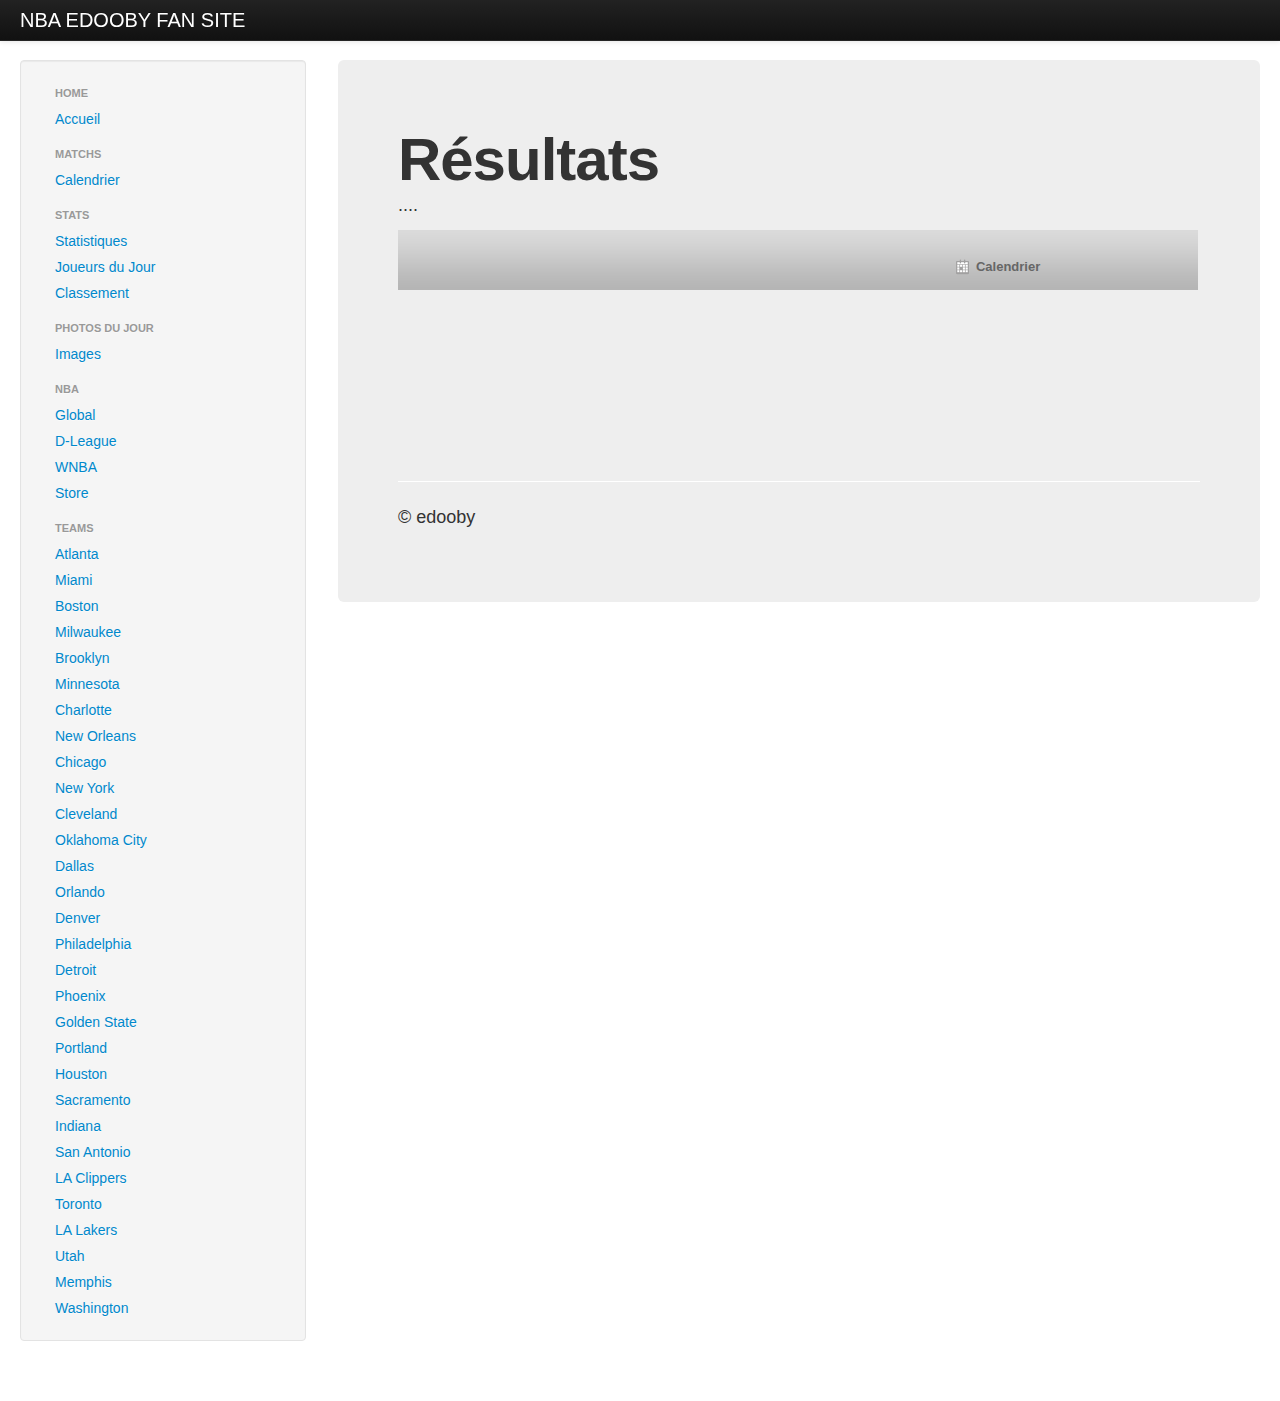
==== commit afb3c653: "add resultats.html" ====
--- a/resultats.html
+++ b/resultats.html
@@ -96,7 +96,7 @@
 				<li><a href="calendrier.html">Calendrier</a></li>
               <li class="nav-header">Stats</li>
 				<li><a href="stat.html">Statistiques</a></li>
-				<li><a href="joueur_de_la_nuit.html">Joueur du Jour</a></li>
+				<li><a href="joueur_de_la_nuit.html">Joueurs du Jour</a></li>
 				<li><a href="classement.html">Classement</a></li>
               <li class="nav-header">Photos du jour</li>
 				<li><a href="images.html">Images</a></li>
@@ -249,7 +249,7 @@
 		dateFormat: 'yy/m/d',
 		prevText: 'Prev',
 		nextText: 'Next',
-		monthNames: ['Janvier','F&eacute;vrier','Mars','Avril','Mai','Juin', 'Juillet','Ao�t','Septembre','Octobre','Novembre','D&eacute;cembre'],
+		monthNames: ['Janvier','F&eacute;vrier','Mars','Avril','Mai','Juin', 'Juillet','Ao&ucirc;t','Septembre','Octobre','Novembre','D&eacute;cembre'],
 		dayNamesMin: ['DIM', 'LUN', 'MAR', 'MER', 'JEU', 'VEN', 'SAM'],
 		dayNames: ['Dimanche', 'Lundi', 'Mardi', 'Mercredi', 'Jeudi', 'Vendredi', 'Samedi'],
 		firstDay: 0,
@@ -459,7 +459,7 @@
 <div id="calendar_month_min_5">Mai</div>
 <div id="calendar_month_min_6">Juin</div>
 <div id="calendar_month_min_7">Juil</div>
-<div id="calendar_month_min_8">Ao�t</div>
+<div id="calendar_month_min_8">Ao&ucirc;t</div>
 <div id="calendar_month_min_9">Sep</div>
 <div id="calendar_month_min_10">Oct</div>
 <div id="calendar_month_min_11">Nov</div>
--- a/nba/player-v4/nba/styles/browse.css
+++ b/nba/player-v4/nba/styles/browse.css
@@ -140,6 +140,7 @@
 #browseContainer .calendarSelector:hover .left{ background:url('../images/whiteTab.png') no-repeat; }
 #browseContainer .calendarSelector:hover .middle{ background-color:#FFFFFF; }
 #browseContainer .calendarSelector:hover .right{ background:url('../images/whiteTab.png') -10px 0px; }
+ 
 
 #browseContainer .viewLabels{ float:right; margin-left:0px; margin-right:5px; margin-top: 19px; }
 #browseContainer .viewLabels .showAll{ float:left; color:#000000; margin-top:11px; }
--- a/nba/player-v4/nba/styles/datepicker.css
+++ b/nba/player-v4/nba/styles/datepicker.css
@@ -20,7 +20,7 @@
 }
 .calendarSelector div.ui-datepicker-inline .ui-datepicker-header {
     color: #666666;
-    font-size: 20px;
+    font-size: 15px;
     font-weight: bold;
     line-height: 20px;
     position: relative;
